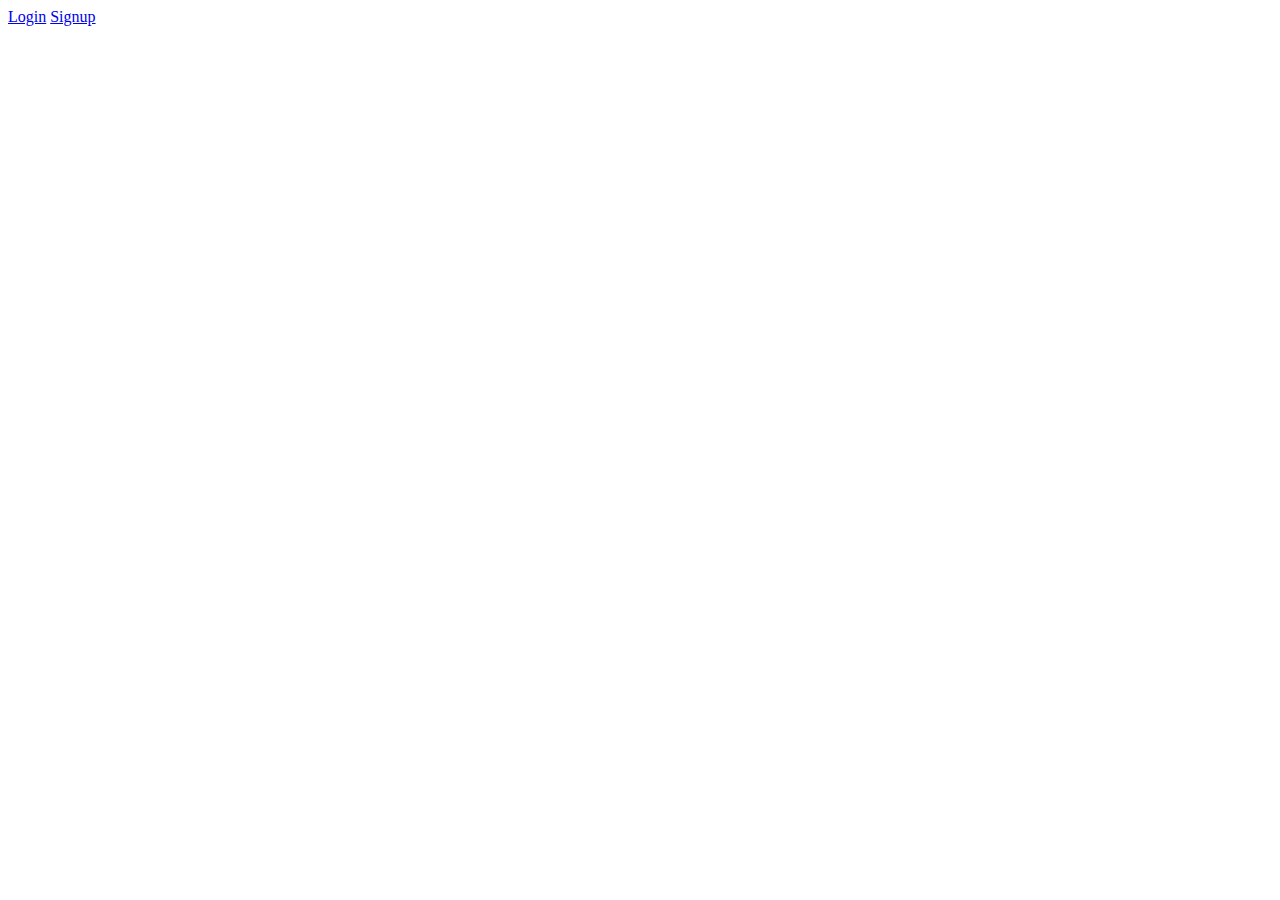
==== index.html @ c955f6d5 "First commit First commit" ====
<!DOCTYPE html>
<html lang="en">
  <head>
    <meta charset="UTF-8" />
    <meta name="viewport" content="width=device-width, initial-scale=1.0" />
    <title>Document</title>
    <link rel="stylesheet" href="spinner.css" />
    <link rel="stylesheet" href="./notifications/notification-style.css" />
  </head>
  <body>
    <section id="session"></section>
    <section class="spinner hidden">
      <div class="lds-ring">
        <div></div>
        <div></div>
        <div></div>
        <div></div>
      </div>
    </section>
    <section id="notifications-container"></section>
    <section id="ad-container"></section>

    <script type="module" src="index.js"></script>
  </body>
</html>
---- spinner.css ----
.spinner.hidden {
  display: none;
}

.lds-ring {
  /* change color here */
  color: #1c4c5b
}

.lds-ring,
.lds-ring div {
  box-sizing: border-box;
}

.lds-ring {
  display: inline-block;
  position: relative;
  width: 80px;
  height: 80px;
}

.lds-ring div {
  box-sizing: border-box;
  display: block;
  position: absolute;
  width: 64px;
  height: 64px;
  margin: 8px;
  border: 8px solid currentColor;
  border-radius: 50%;
  animation: lds-ring 1.2s cubic-bezier(0.5, 0, 0.5, 1) infinite;
  border-color: currentColor transparent transparent transparent;
}

.lds-ring div:nth-child(1) {
  animation-delay: -0.45s;
}

.lds-ring div:nth-child(2) {
  animation-delay: -0.3s;
}

.lds-ring div:nth-child(3) {
  animation-delay: -0.15s;
}

@keyframes lds-ring {
  0% {
    transform: rotate(0deg);
  }

  100% {
    transform: rotate(360deg);
  }
}
---- notifications/notification-style.css ----
.notification {
  border: solid 1px;
  padding: 1rem;
}

.notification.success {
  background-color: lightblue;
  border-color: rgb(0, 172, 230);
}

.notification.error {
  background-color: lightcoral;
  border-color: rgb(242, 8, 8);
}
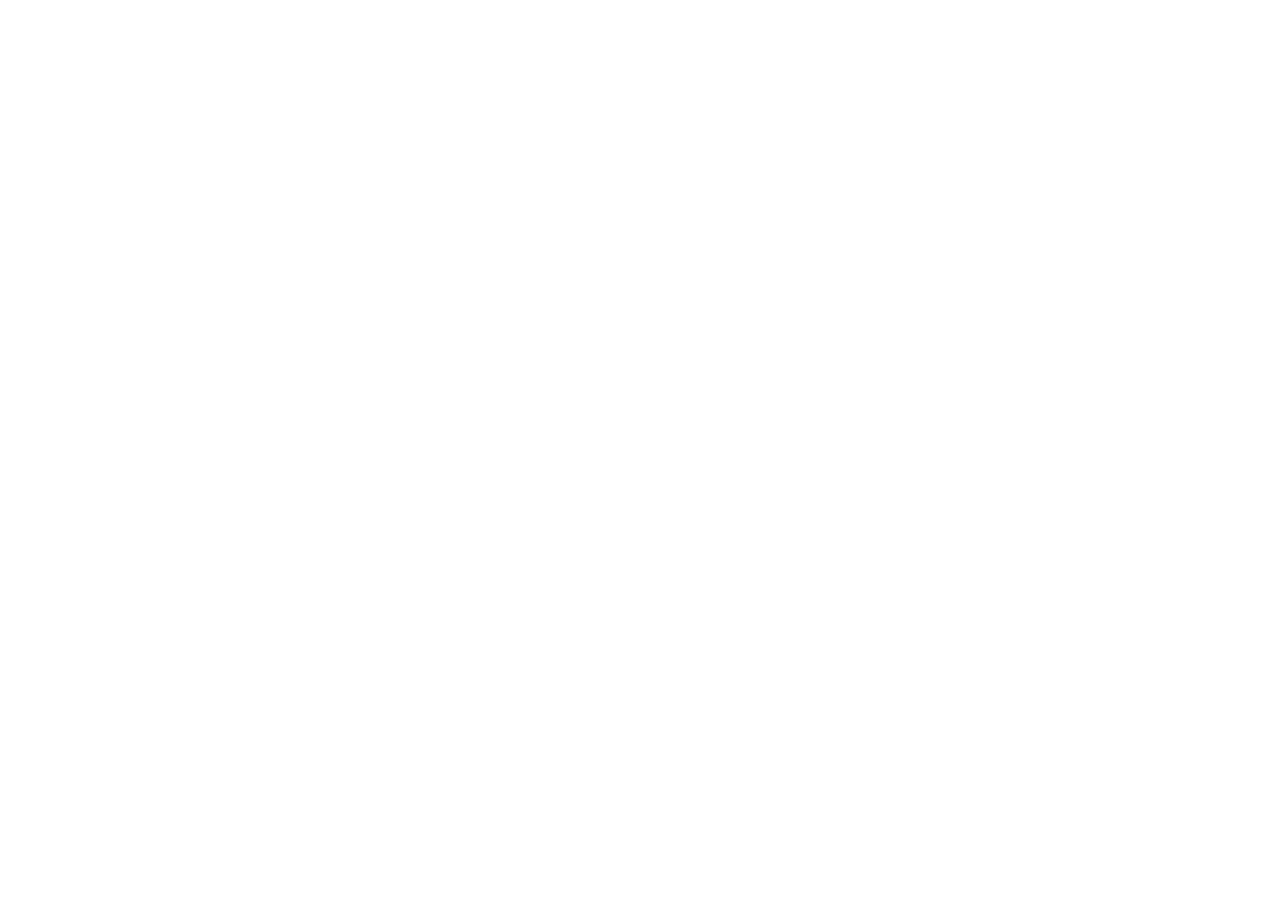
==== commit 98904952: "Ejercicio 1 medio listo" ====
--- a/index.html
+++ b/index.html
@@ -7,6 +7,9 @@
     <link rel="stylesheet" href="spinner.css" />
     <link rel="stylesheet" href="./notifications/notification-style.css" />
   </head>
+
+
+  
   <body>
     <section id="session"></section>
     <section class="spinner hidden">
--- a/spinner.css
+++ b/spinner.css
@@ -4,7 +4,7 @@
 
 .lds-ring {
   /* change color here */
-  color: #1c4c5b
+  color: #d31616
 }
 
 .lds-ring,
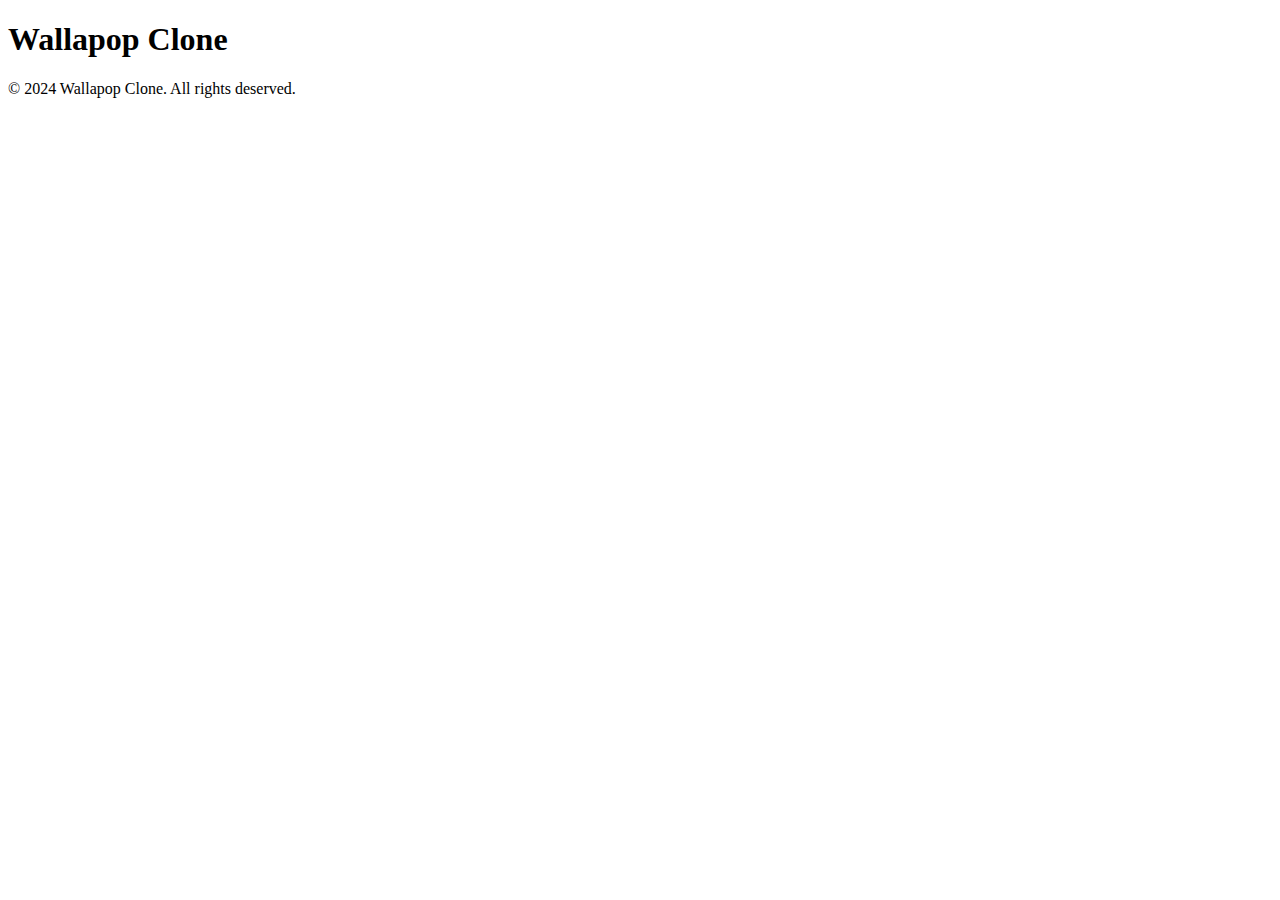
==== commit 72236e27: "maquetacion lista" ====
--- a/index.html
+++ b/index.html
@@ -1,28 +1,40 @@
 <!DOCTYPE html>
 <html lang="en">
-  <head>
-    <meta charset="UTF-8" />
-    <meta name="viewport" content="width=device-width, initial-scale=1.0" />
-    <title>Document</title>
-    <link rel="stylesheet" href="spinner.css" />
-    <link rel="stylesheet" href="./notifications/notification-style.css" />
-  </head>
+<head>
+  <meta charset="UTF-8" />
+  <meta name="viewport" content="width=device-width, initial-scale=1.0" />
+  <title>Wallapop Clone</title>
+  <link rel="stylesheet" href="./css/common.css" />
+  <link rel="stylesheet" href="./css/index.css" />
+  <link rel="stylesheet" href="spinner.css" />
+  <link rel="stylesheet" href="./notifications/notification-style.css" />
+</head>
+<body>
+  <header class="header">
+    <div class="container">
+      <h1>Wallapop Clone</h1>
+      <section id="session" class="session"></section>
+    </div>
+  </header>
 
-
-  
-  <body>
-    <section id="session"></section>
-    <section class="spinner hidden">
+  <main class="main-content">
+    <section class="spinner hidden" role="status" aria-label="Cargando anuncios...">
       <div class="lds-ring">
         <div></div>
         <div></div>
         <div></div>
         <div></div>
+        <p>Cargando anuncios...</p>
       </div>
     </section>
-    <section id="notifications-container"></section>
-    <section id="ad-container"></section>
+    <section id="notifications-container" class="notifications-container"></section>
+    <section id="ads-container" class="ads-container"></section>
+  </main>
 
-    <script type="module" src="index.js"></script>
-  </body>
+  <footer class="footer">
+    <p>© 2024 Wallapop Clone. All rights deserved.</p>
+  </footer>
+
+  <script type="module" src="index.js"></script>
+</body>
 </html>
